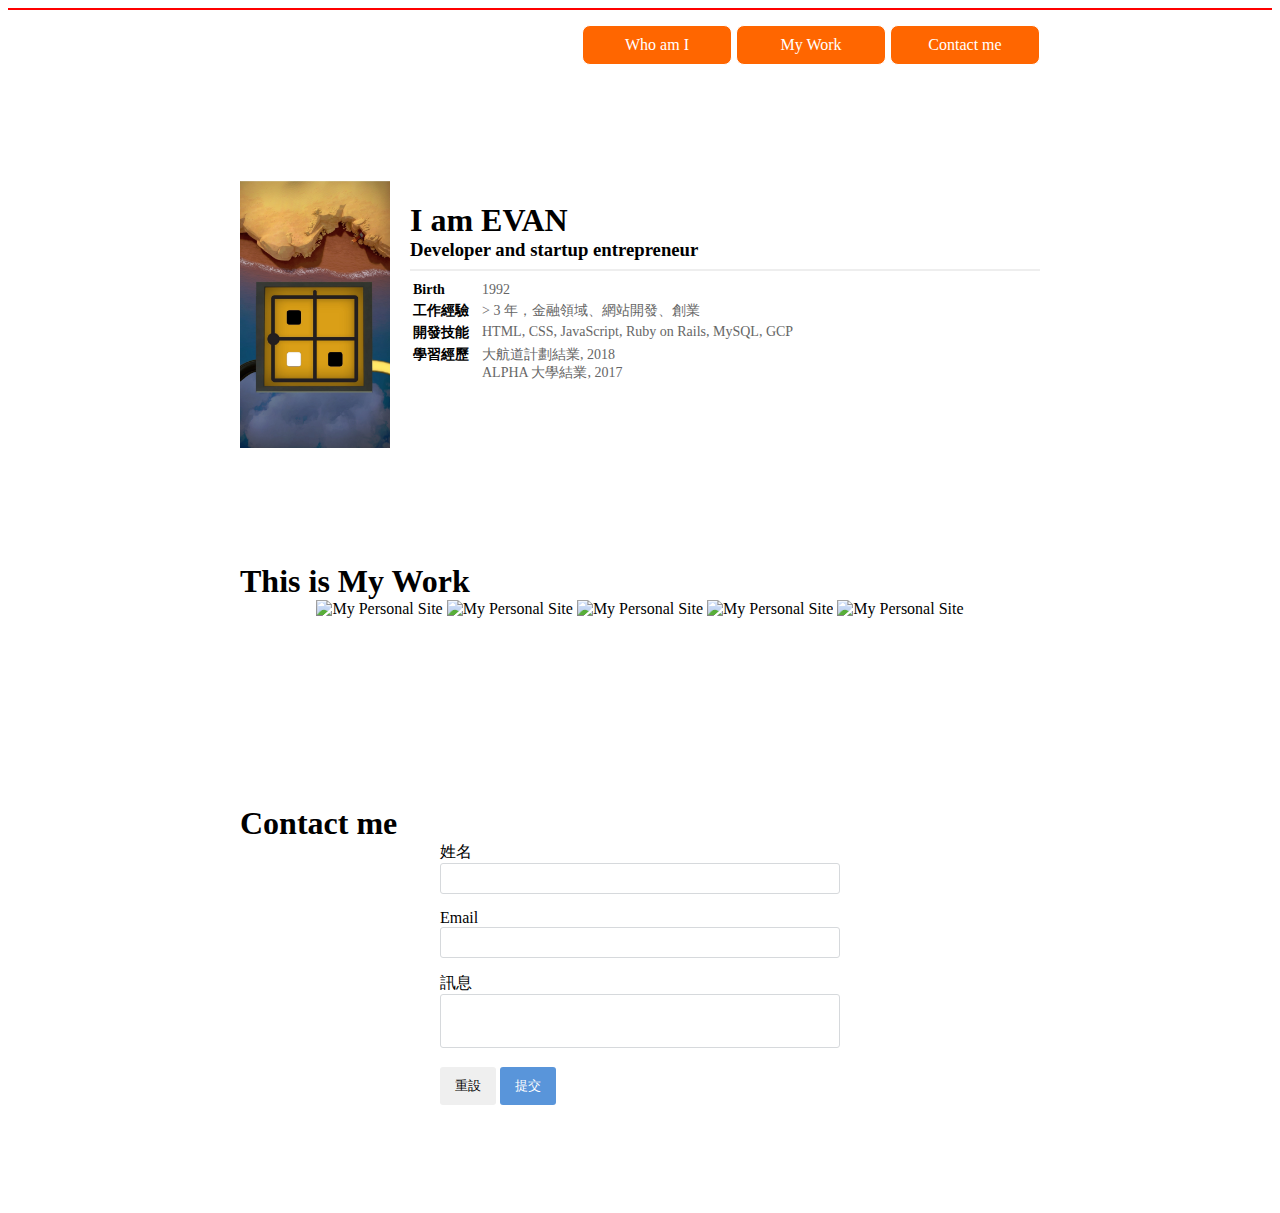
==== index.html @ 1d25fcd8 "Add files via upload" ====
<!DOCTYPE html>

<html>

  <head>
    <title>Welcome to Evan’s Site!!!</title>
      <link type="text/css" rel="stylesheet" href="style.css">
  </head>
  <body>

    <div id="nav">
      <div class="container">
        <ul class="menu">
    <li><a href="#about">Who am I</a></li>
    <li><a href="#my-work">My Work</a></li>
    <li><a href="#contact-me">Contact me</a></li>
  </ul>
      </div>
    </div>
    <div id="content">
      <div class="container">
        <div id="about">
  <div id="my-avatar">
  <img src="img/my-avatar.jpg" alt="my avatar"></div>
  <div id="my-info">
  <h1>I am EVAN</h1>
  <h3>Developer and startup entrepreneur</h3>
  <hr>
  <table>
    <tr>
      <th>Birth</th>
      <td>1992</td>
    </tr>
    <tr>
      <th>工作經驗</th>
      <td>> 3 年，金融領域、網站開發、創業</td>
    </tr>
    <tr>
      <th>開發技能</th>
      <td>HTML, CSS, JavaScript, Ruby on Rails, MySQL, GCP</td>
    </tr>
    <tr>
      <th>學習經歷</th>
      <td>
        大航道計劃結業, 2018<br>
        ALPHA 大學結業, 2017
      </td>
    </tr>
  </table>
</div>
</div>
<div id="my-work">
<h1>This is My Work</h1>
<div id="my-work-gallery">
<div class="item">
  <img src="http://lorempixel.com/300/300/" alt="My Personal Site">
  <div class="item-info">
    <h3>我的個人網站A</h3>
    <p>Lorem ipsum dolor sit amet, consectetur adipisicing elit. Ipsa, ad ex quo ab quidem necessitatibus voluptatibus, sit. Soluta aperiam recusandae, fugit, necessitatibus sed blanditiis cumque ullam quidem molestias dolorem quibusdam.</p>
  </div>
</div>
<div class="item">
  <img src="http://lorempixel.com/300/300/" alt="My Personal Site">
  <div class="item-info">
    <h3>我的個人網站B</h3>
    <p>Lorem ipsum dolor sit amet, consectetur adipisicing elit. Ipsa, ad ex quo ab quidem necessitatibus voluptatibus, sit. Soluta aperiam recusandae, fugit, necessitatibus sed blanditiis cumque ullam quidem molestias dolorem quibusdam.</p>
  </div>
</div>
<div class="item">
  <img src="http://lorempixel.com/300/300/" alt="My Personal Site">
  <div class="item-info">
    <h3>我的個人網站C</h3>
    <p>Lorem ipsum dolor sit amet, consectetur adipisicing elit. Ipsa, ad ex quo ab quidem necessitatibus voluptatibus, sit. Soluta aperiam recusandae, fugit, necessitatibus sed blanditiis cumque ullam quidem molestias dolorem quibusdam.</p>
  </div>
</div>
<div class="item">
  <img src="http://lorempixel.com/300/300/" alt="My Personal Site">
  <div class="item-info">
    <h3>我的個人網站D</h3>
    <p>Lorem ipsum dolor sit amet, consectetur adipisicing elit. Ipsa, ad ex quo ab quidem necessitatibus voluptatibus, sit. Soluta aperiam recusandae, fugit, necessitatibus sed blanditiis cumque ullam quidem molestias dolorem quibusdam.</p>
  </div>
</div>
<div class="item">
  <img src="http://lorempixel.com/300/300/" alt="My Personal Site">
  <div class="item-info">
    <h3>我的個人網站E</h3>
    <p>Lorem ipsum dolor sit amet, consectetur adipisicing elit. Ipsa, ad ex quo ab quidem necessitatibus voluptatibus, sit. Soluta aperiam recusandae, fugit, necessitatibus sed blanditiis cumque ullam quidem molestias dolorem quibusdam.</p>
  </div>
</div>
</div>
</div>

        <div id="contact-me">

  <h1>Contact me</h1>

  <form action="" class="contact-form">
    <div class="form-row">
      <label for="name">姓名</label>
      <input id="name" name="name" type="text">
    </div>
    <div class="form-row">
      <label for="email">Email</label>
      <input id="email" name="email" type="email">
    </div>
    <div class="form-row">
      <label for="message">訊息</label>
      <textarea name="message" id="message"></textarea>
    </div>
    <div class="form-row">
      <button type="reset">重設</button>
      <button type="sumbit">提交</button>
    </div>
  </form>

</div>
      </div>
    </div>
  </body>
</html>
---- style.css ----
* {
  box-sizing: border-box;
}

#nav {
  background-color: #ff6600;
  width: 100%;
  border: 1px solid red;
}

#content {

}

.container {

}

#about, #my-work, #contact-me {

}
#my-avatar {
  float: left;
  margin-right: 20px;
}

#my-avatar img {
  width: 150px;
}
.menu li {
  display: inline-block;
  width: 150px;
  padding: 10px 0px;

  border: 1px solid #fff;
  border-radius: 8px;

  list-style-type: none;
  text-align: center;
  background-color: #ff6600;
  color: #fff;
}
a {
  display: block;
  color: #fff;
  text-decoration: none;
}

li:hover  {
  border: 1px solid #ff6600;
  background-color: #fff;
}

li:hover a {
  color: #ff6600;
  font-weight: 800;
}
h1 {
  margin-bottom: 0;
}

h3 {
  margin: 0;
}

table {
  font-size: 14px;
  text-align: left;
}

th, td {
  vertical-align: top;
}

td {
  color: #666;
  padding-left: 10px;
}

hr {
  border: 0.5px solid #eee;
}
#contact-me {

}

form.contact-form {

  width: 50%;
  margin: 0 auto;
}
.form-row {
  margin-bottom: 15px;
}


.form-row input, .form-row textarea {
  border-radius: 3px;
  width: 100%;
  border: 1px solid #D6D9DC;
  padding: 7px;
}

.form-row textarea {
  resize: none;
  height: 4em;
}
.form-row button {
  border: none;
  border-radius: 3px;
  padding: 10px 15px;
  cursor: pointer;
}

.form-row button[type="sumbit"] {
  background-color: #5995DA;
  color: #FFFFFF;
}

.form-row button:hover {
  background-color: #76AEED;
}

.form-row button:active {
  background-color: #407FC7;
}
.item {
  max-width: 30%;
  display: inline-block;
  margin-bottom: 10px;
  position: relative;
}
.item img{
  width: 100%;
}
.item-info {
  width: 100%;
  height: 100%;
  text-align: center;
  padding: 25px 10px;
  background-color: rgba(255,255,255,.8);   /* 背景半透明 */
  position: absolute;
  top: 0;
  left: 0;
  opacity: 0;
}
.item-info:hover {
  opacity: 1;
}
.container {

  width: 800px;
  margin: 0 auto;
}
#content {

  position: relative;
  top: 78px;
  padding: 15px;
}
#content > .container > div {
  padding: 78px 0;
}
<hr class="bar">

<!-- 水平線的樣式 -->

hr.bar {
  border: 2px solid #ff6600;
  width: 80px;
}
.menu {
  float: right;
}
#my-work-gallery {
    text-align: center;
}
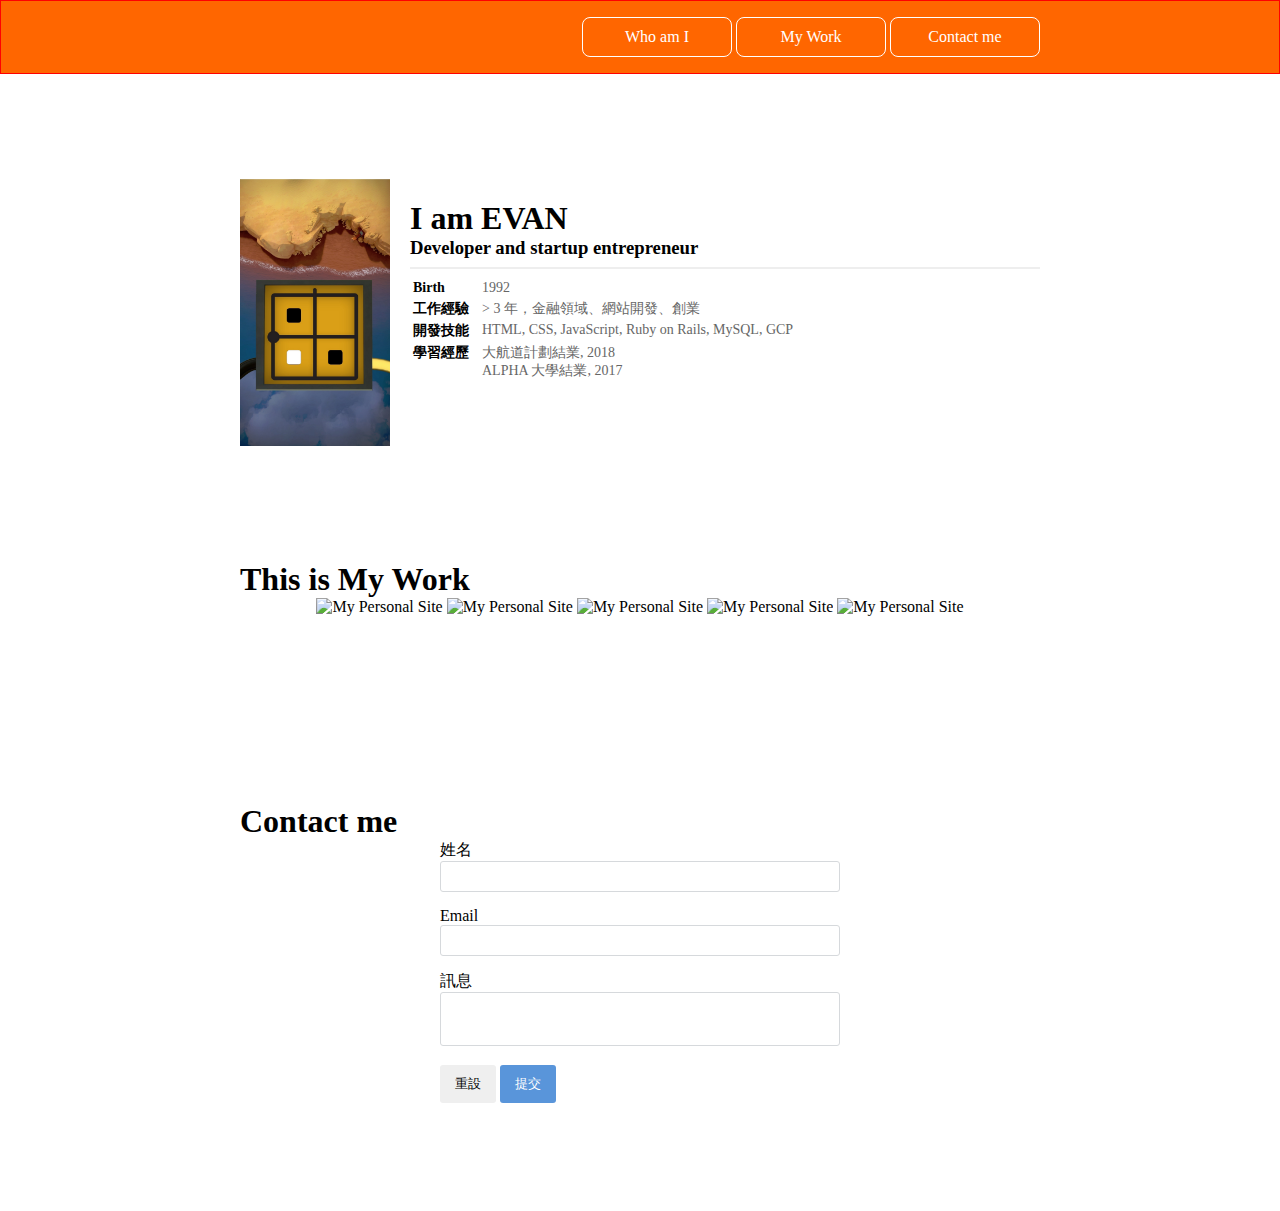
==== commit bca61107: "Add files via upload" ====
--- a/index.html
+++ b/index.html
@@ -4,17 +4,23 @@
 
   <head>
     <title>Welcome to Evan’s Site!!!</title>
+<meta name="viewport" content="width=device-width, initial-scale=1.0">
       <link type="text/css" rel="stylesheet" href="style.css">
   </head>
   <body>
 
     <div id="nav">
       <div class="container">
+        <button type="button" class="menu-button">
+          三
+        </button>
+        <input type="checkbox" class="menu-button-checkbox">
         <ul class="menu">
-    <li><a href="#about">Who am I</a></li>
-    <li><a href="#my-work">My Work</a></li>
-    <li><a href="#contact-me">Contact me</a></li>
-  </ul>
+          <li><a href="#about">Who am I</a></li>
+          <li><a href="#my-work">My Work</a></li>
+          <li><a href="#contact-me">Contact me</a></li>
+        </ul>
+      </div>
       </div>
     </div>
     <div id="content">
--- a/style.css
+++ b/style.css
@@ -6,19 +6,13 @@
   background-color: #ff6600;
   width: 100%;
   border: 1px solid red;
-}
-
-#content {
-
-}
-
-.container {
-
-}
-
-#about, #my-work, #contact-me {
-
-}
+  position: fixed;
+  top: 0;
+  left: 0;
+  right: 0;
+  z-index: 100;
+}
+
 #my-avatar {
   float: left;
   margin-right: 20px;
@@ -173,5 +167,76 @@
   float: right;
 }
 #my-work-gallery {
+
     text-align: center;
 }
+@media screen and (min-width: 1024px) {
+  .menu-button,
+  .menu-button-checkbox {
+    display: none;
+  }
+}
+
+@media screen and (max-width: 1023px) {
+  form.contact-form {
+    width: 80%;
+  }
+
+  .item {
+   max-width: 100%;
+ }
+  .container {
+    width: auto;
+  }
+  #my-avatar {
+    width: 100%;
+  }
+
+  #my-avatar img {
+    display: block;
+    margin: 15px auto;
+  }
+  .menu-button {
+    float: right;
+    font-size: 25px;
+    line-height: 40px;
+    color: white;
+    background: transparent;
+    padding: 0 15px;
+    border: 0;
+  }
+
+  .menu-button-checkbox {
+    opacity: 0;
+    position: fixed;
+    top: 0;
+    right: 0;
+    width: 55px;
+    height: 40px;
+  }
+
+  .menu-button-checkbox:checked ~ .menu {
+    display: block;
+  }
+
+  .menu {
+    display: none;
+    margin-top: 0;
+    padding-left: 0;
+    position: fixed;
+    right: 0;
+    top: 40px;
+    width: 150px;
+    height: 100%;
+    background: red;
+  }
+
+  .menu li {
+    border: 0;
+    border-radius: 0;
+  }
+
+  /*
+    往下繼續手機版 css code
+  */
+}
